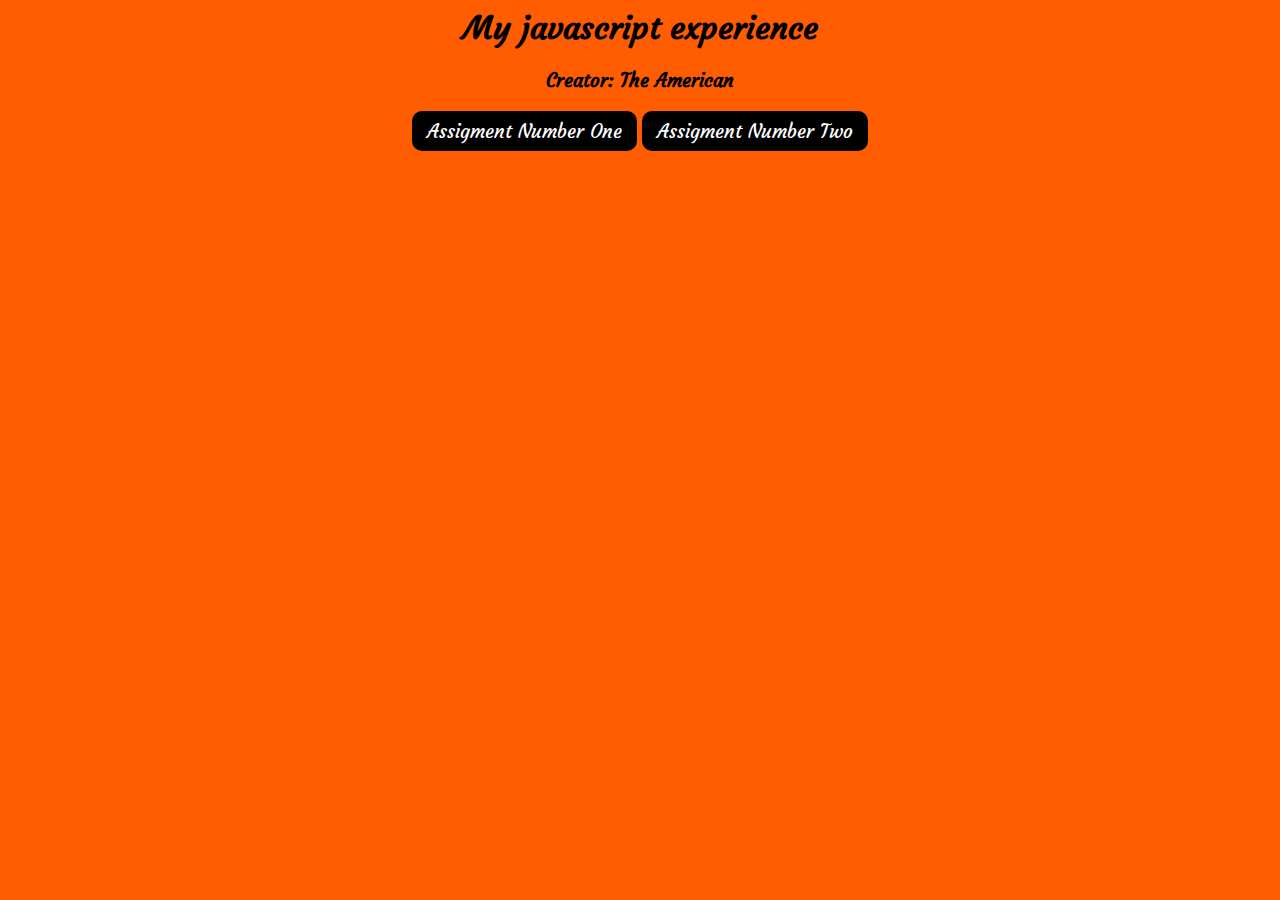
==== index.html @ 0c6f7ad1 "added link to a2" ====
<DOCTYPE html>
  <html>
    <head>
      <link rel="stylesheet" type="text/css" href="css/styles.css">
      <link href="https://fonts.googleapis.com/css?family=Courgette" rel="stylesheet">

      <style>
      html{
          font-family: 'Courgette', cursive;
      }
      </style>

    </head>
      <body>

        <h1>My javascript experience</h1>
          <h3>Creator: The American</h3>

            <a href="assignments/a1.html">Assigment Number One</a>
            <a href="assignments/a2.html">Assigment Number Two</a>

              <script>
              alert("This was made by javascript you impressed?")
              </script>

      </body>
  </html>
---- css/styles.css ----
body{
  text-align: center;
  background-color: #ff5d00;
}

a{
  background-color: black;
  border-radius: 10px;
  font-size: 120%;
  font-weight: 550;
  color: white;
  padding: 8px 15px;
  text-align: center;
  display: inline-block;
  text-decoration: none;
}
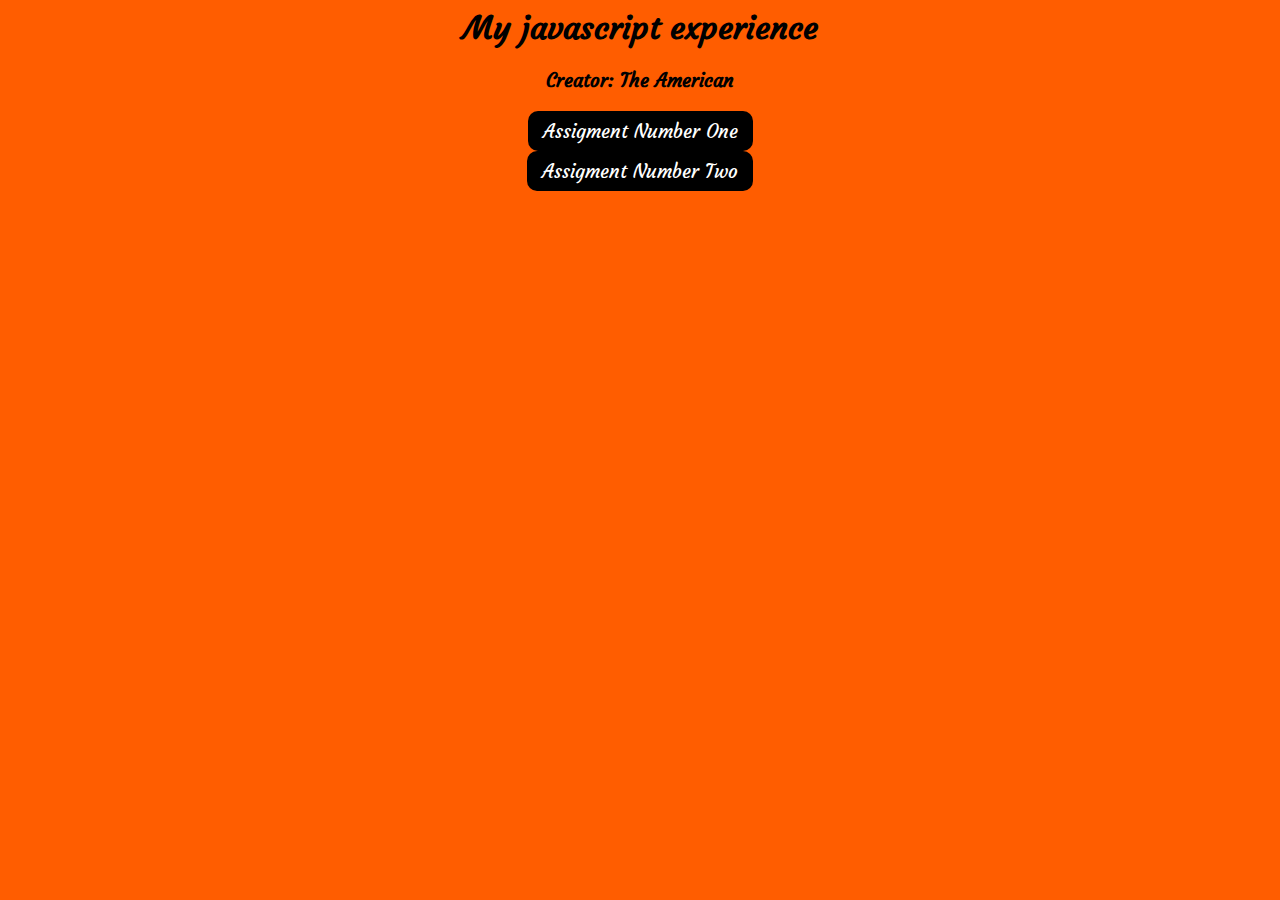
==== commit 896d2f49: "added a line break" ====
--- a/index.html
+++ b/index.html
@@ -16,7 +16,7 @@
         <h1>My javascript experience</h1>
           <h3>Creator: The American</h3>
 
-            <a href="assignments/a1.html">Assigment Number One</a>
+            <a href="assignments/a1.html">Assigment Number One</a> <br>
             <a href="assignments/a2.html">Assigment Number Two</a>
 
               <script>
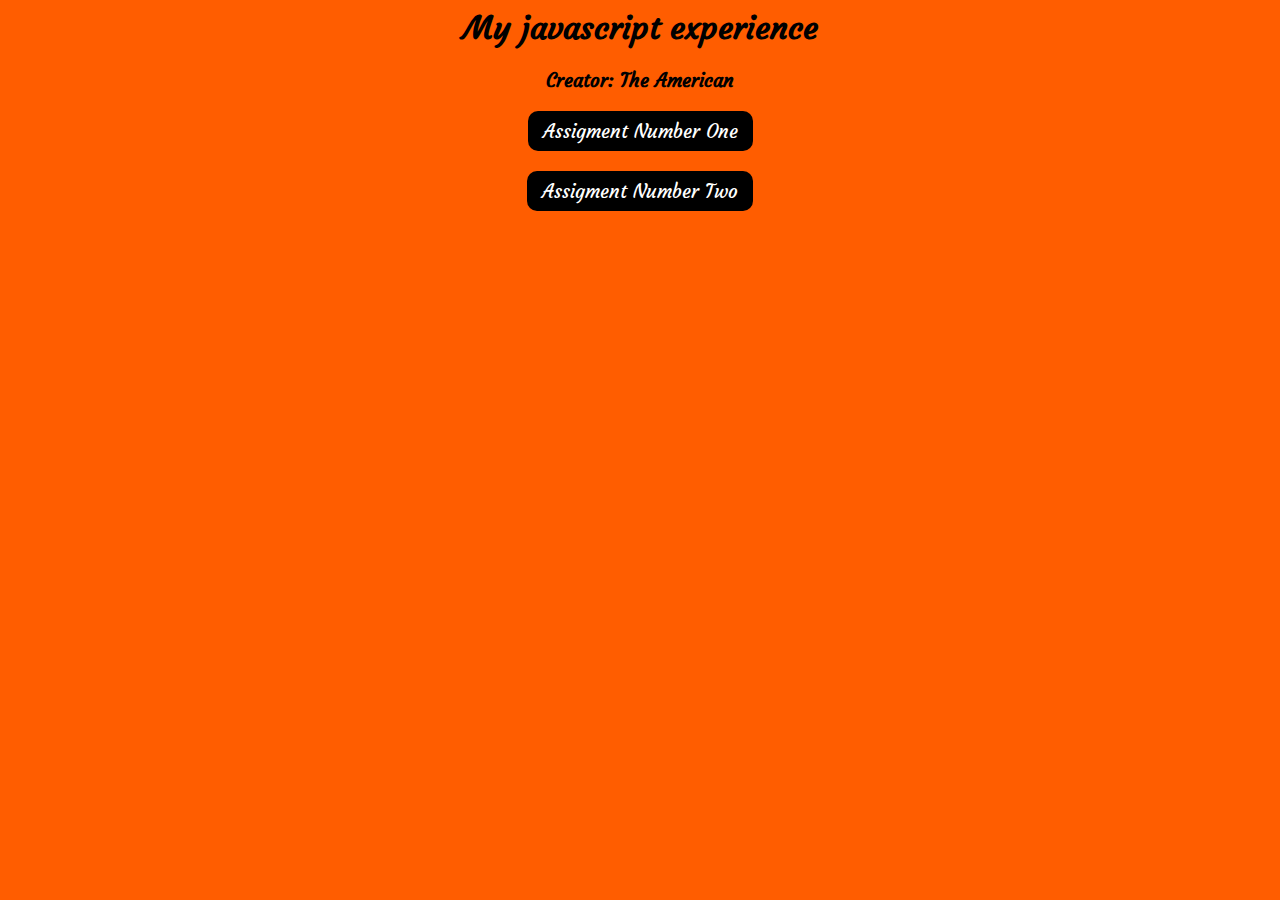
==== commit 31ac018a: "another br" ====
--- a/index.html
+++ b/index.html
@@ -16,7 +16,7 @@
         <h1>My javascript experience</h1>
           <h3>Creator: The American</h3>
 
-            <a href="assignments/a1.html">Assigment Number One</a> <br>
+            <a href="assignments/a1.html">Assigment Number One</a> <br> <br>
             <a href="assignments/a2.html">Assigment Number Two</a>
 
               <script>
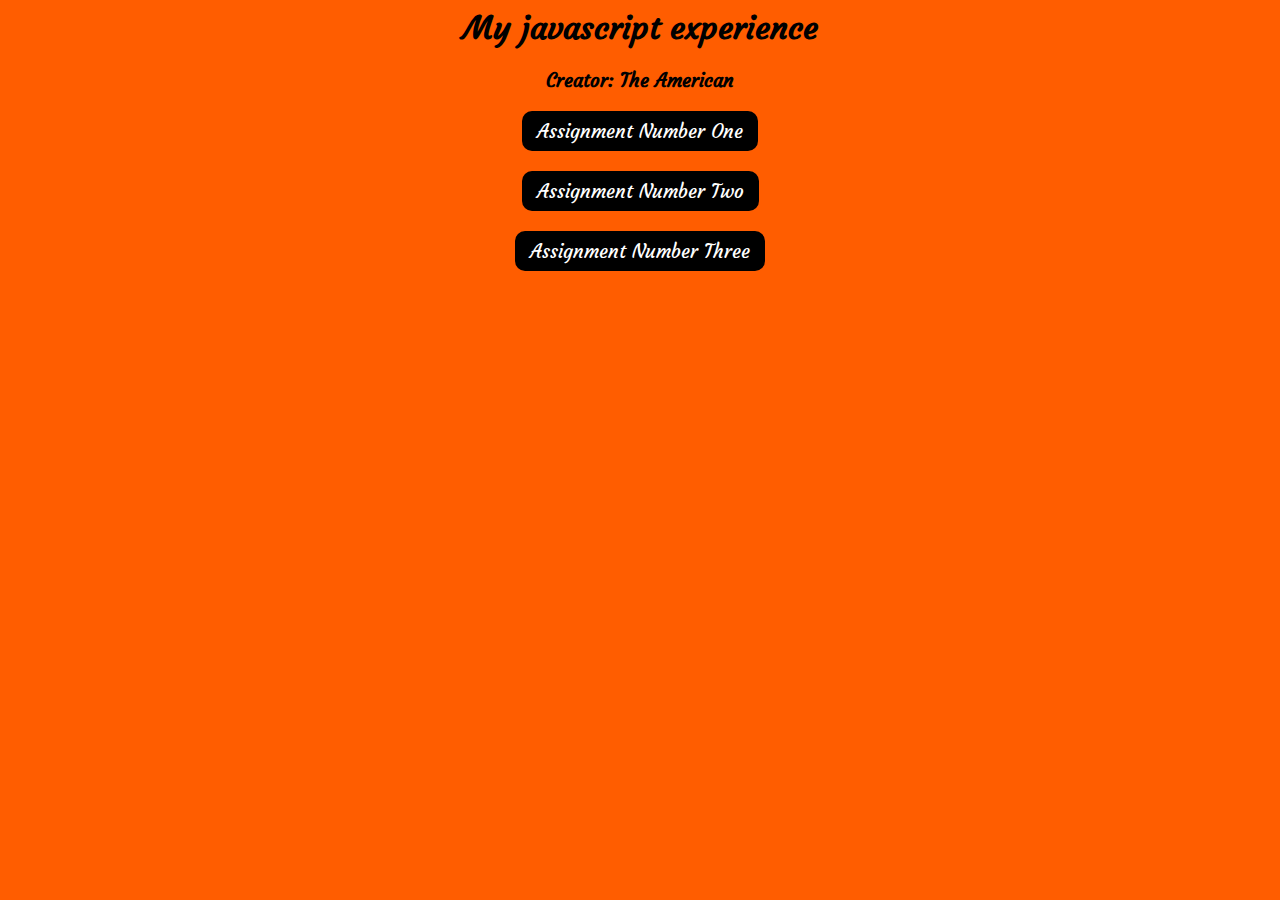
==== commit 27bbd366: "yep" ====
--- a/index.html
+++ b/index.html
@@ -16,8 +16,9 @@
         <h1>My javascript experience</h1>
           <h3>Creator: The American</h3>
 
-            <a href="assignments/a1.html">Assigment Number One</a> <br> <br>
-            <a href="assignments/a2.html">Assigment Number Two</a>
+            <a href="assignments/a1.html">Assignment Number One</a> <br class="yolo"> <br class="yolo">
+            <a href="assignments/a2.html">Assignment Number Two</a> <br class="yolo"> <br class="yolo">
+            <a href="assignments/a3.html">Assignment Number Three</a> 
 
               <script>
               alert("This was made by javascript you impressed?")
--- a/css/styles.css
+++ b/css/styles.css
@@ -14,3 +14,7 @@
   display: inline-block;
   text-decoration: none;
 }
+
+.yolo {
+  height: 5%;
+}
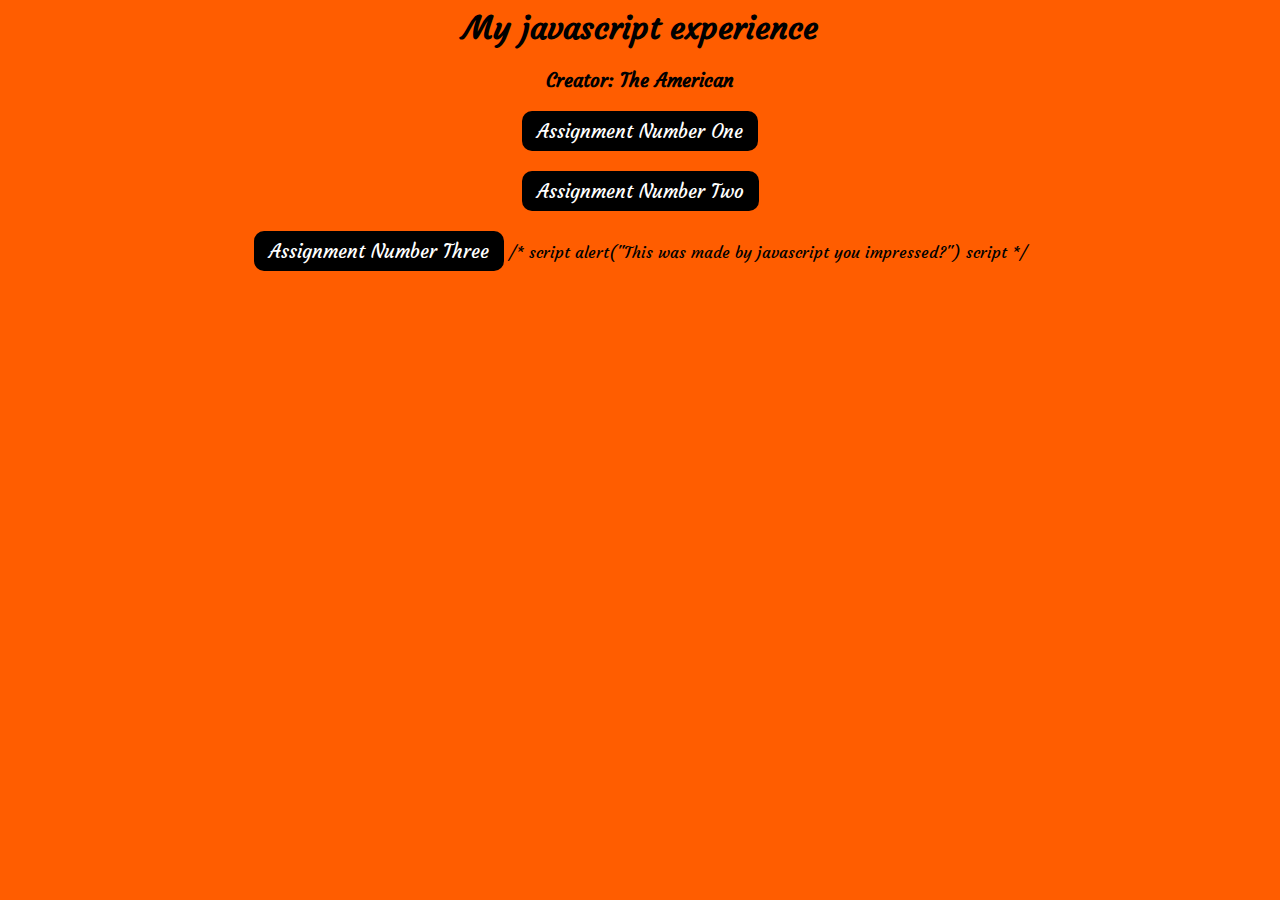
==== commit 0f0cfe73: "made the alert non-existent" ====
--- a/index.html
+++ b/index.html
@@ -18,11 +18,11 @@
 
             <a href="assignments/a1.html">Assignment Number One</a> <br class="yolo"> <br class="yolo">
             <a href="assignments/a2.html">Assignment Number Two</a> <br class="yolo"> <br class="yolo">
-            <a href="assignments/a3.html">Assignment Number Three</a> 
+            <a href="assignments/a3.html">Assignment Number Three</a>
 
-              <script>
+            /* script
               alert("This was made by javascript you impressed?")
-              </script>
+              script */
 
       </body>
   </html>
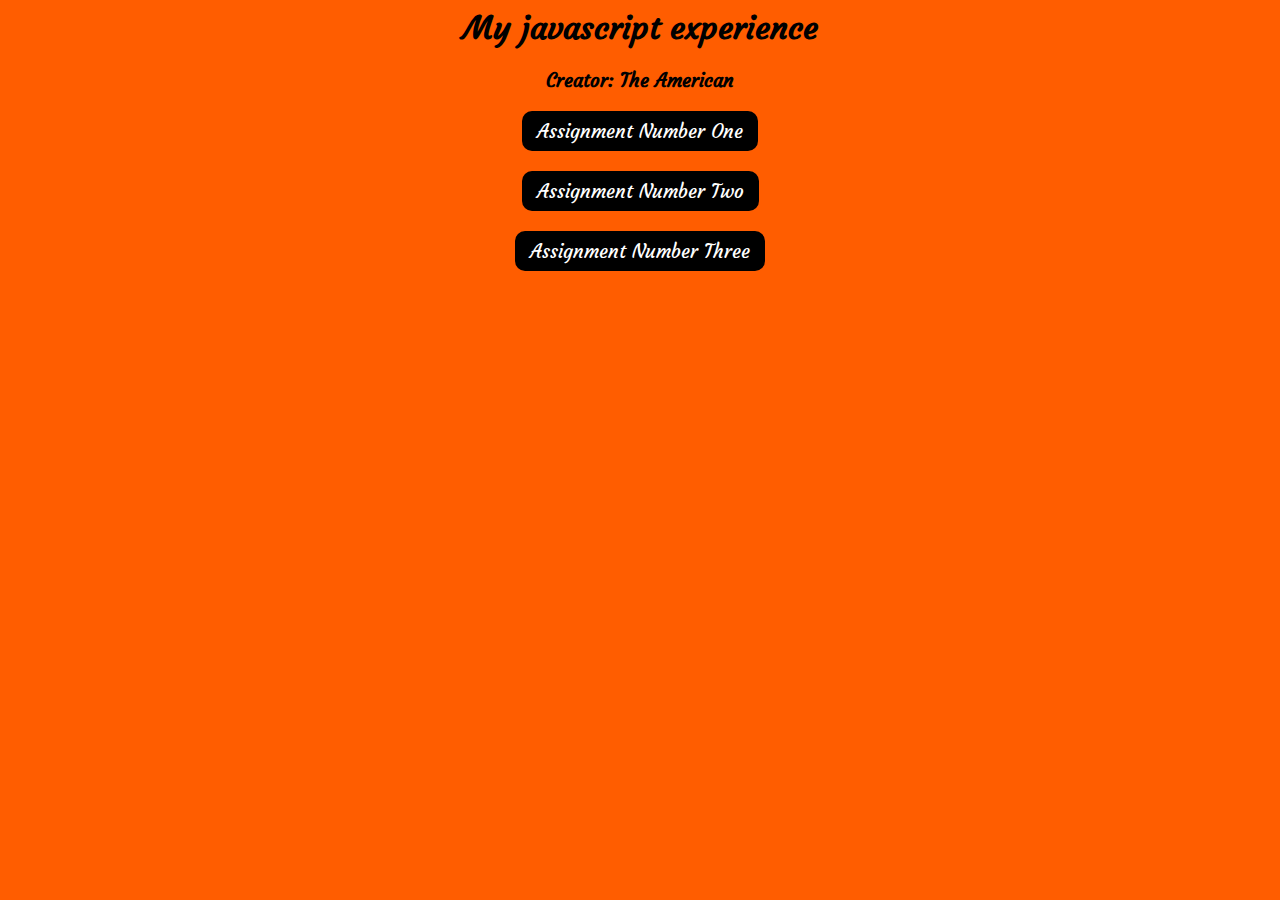
==== commit 93335575: "gs" ====
--- a/index.html
+++ b/index.html
@@ -19,10 +19,11 @@
             <a href="assignments/a1.html">Assignment Number One</a> <br class="yolo"> <br class="yolo">
             <a href="assignments/a2.html">Assignment Number Two</a> <br class="yolo"> <br class="yolo">
             <a href="assignments/a3.html">Assignment Number Three</a>
-
-            /* script
+<!--
+            <script>
               alert("This was made by javascript you impressed?")
-              script */
+            </script>
+-->
 
       </body>
   </html>
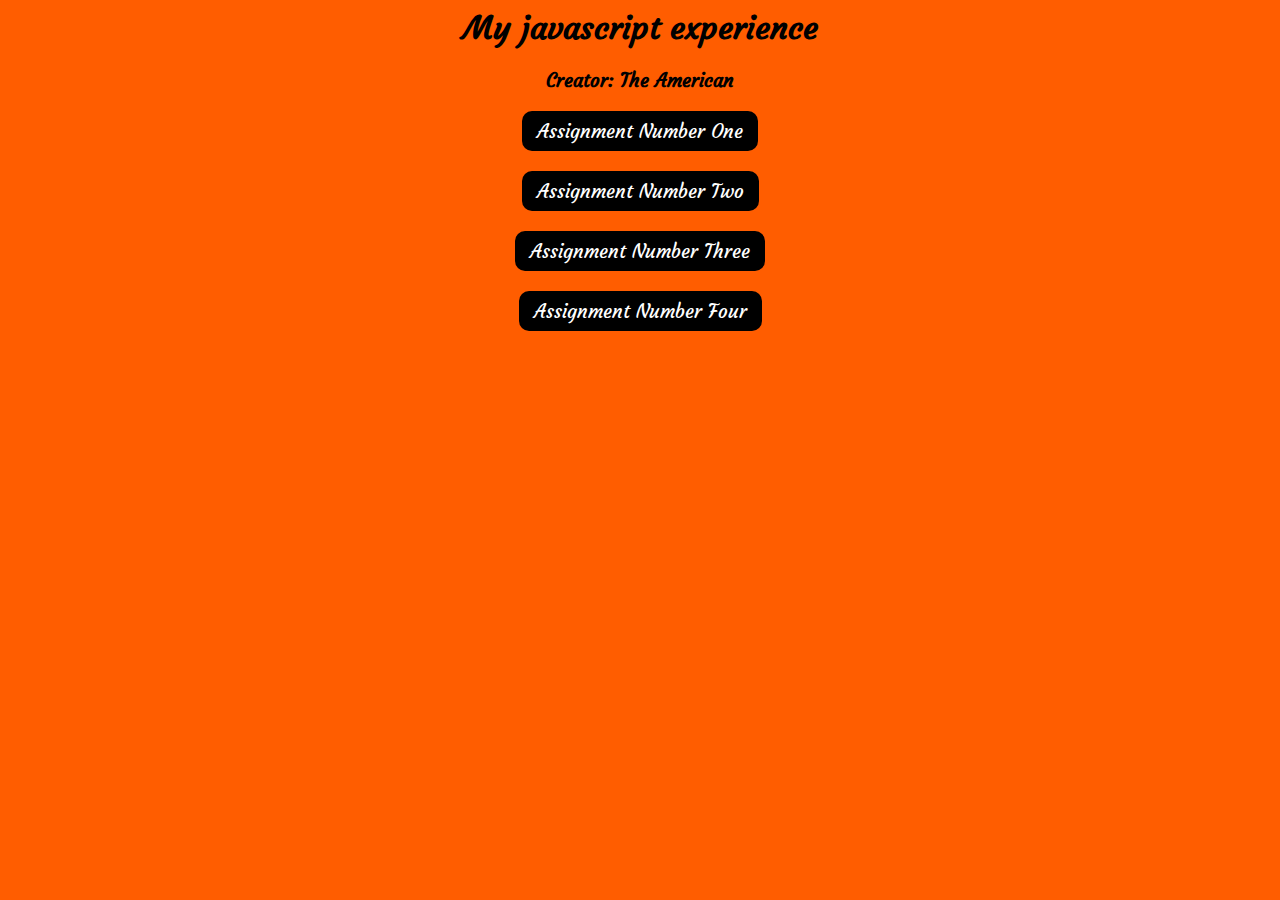
==== commit eff2c697: "added link to the new pg" ====
--- a/index.html
+++ b/index.html
@@ -18,7 +18,8 @@
 
             <a href="assignments/a1.html">Assignment Number One</a> <br class="yolo"> <br class="yolo">
             <a href="assignments/a2.html">Assignment Number Two</a> <br class="yolo"> <br class="yolo">
-            <a href="assignments/a3.html">Assignment Number Three</a>
+            <a href="assignments/a3.html">Assignment Number Three</a> <br class="yolo"> <br class="yolo">
+            <a href="assignments/a4.html">Assignment Number Four</a> <br class="yolo"> <br class="yolo">
 <!--
             <script>
               alert("This was made by javascript you impressed?")
